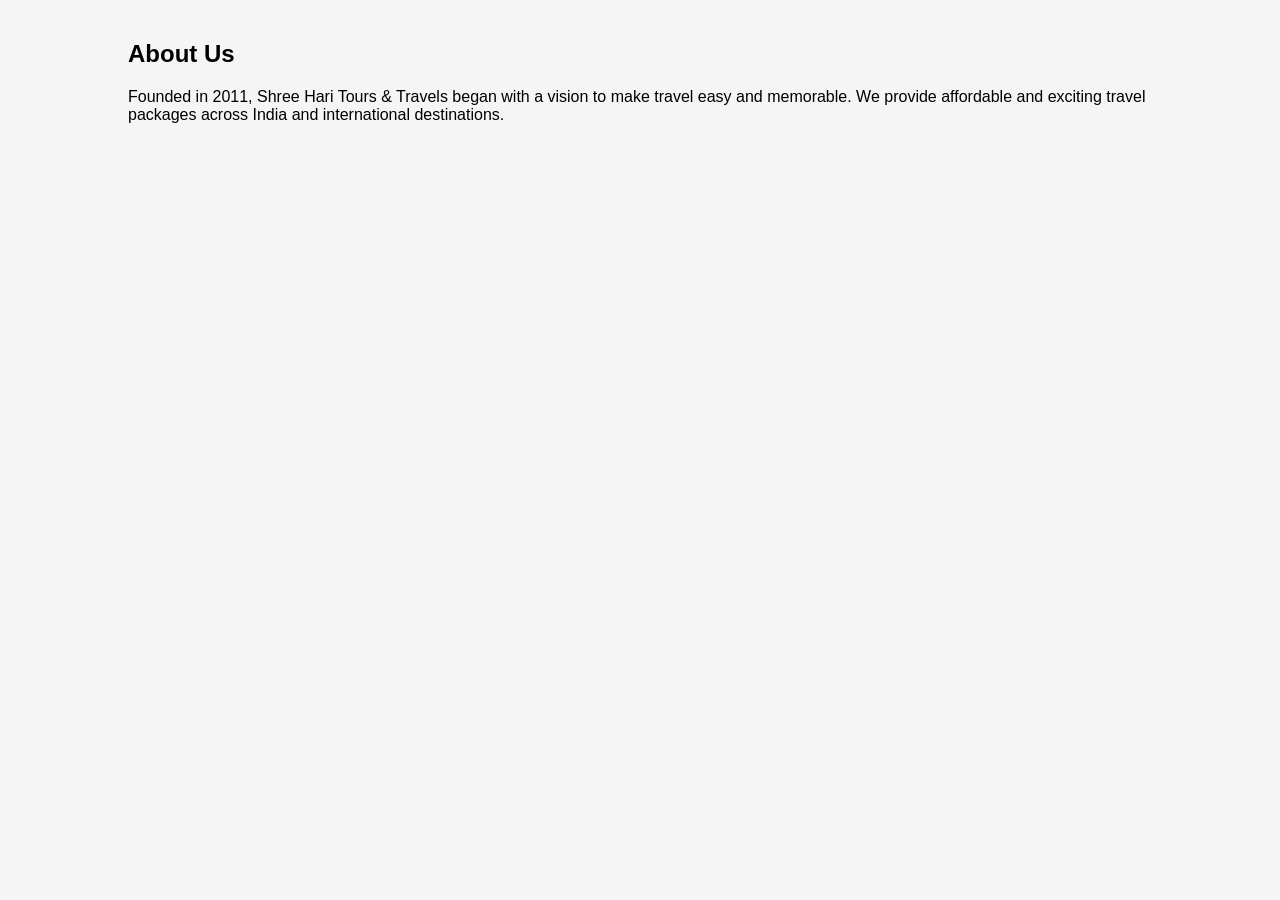
==== Assignment2/about.html @ de2c4c52 "Add files via upload" ====
<!DOCTYPE html>
<html>

<head>
<title>Page Name</title>
<link rel="stylesheet" href="style.css">
</head>

<body>

<div class="container">

<h2>About Us</h2>

<p>
Founded in 2011, Shree Hari Tours & Travels began with a vision to make travel easy and memorable.
We provide affordable and exciting travel packages across India and international destinations.
</p>

</div>

</body>

</html>
---- Assignment2/style.css ----
body{
font-family: Arial, sans-serif;
margin:0;
padding:0;
background:#f5f5f5;
}

header{
background:#0a6cff;
color:white;
padding:15px;
display:flex;
justify-content:space-between;
align-items:center;
}

nav a{
color:white;
margin:0 10px;
text-decoration:none;
font-weight:bold;
}

.container{
width:80%;
margin:auto;
padding:20px;
}

.btn{
background:#0a6cff;
color:white;
padding:10px 20px;
border:none;
cursor:pointer;
border-radius:5px;
}

.card{
background:white;
padding:15px;
margin:10px;
border-radius:8px;
box-shadow:0 0 10px rgba(0,0,0,0.1);
}

.grid{
display:grid;
grid-template-columns:repeat(3,1fr);
gap:20px;
}

input{
width:100%;
padding:10px;
margin:10px 0;
}
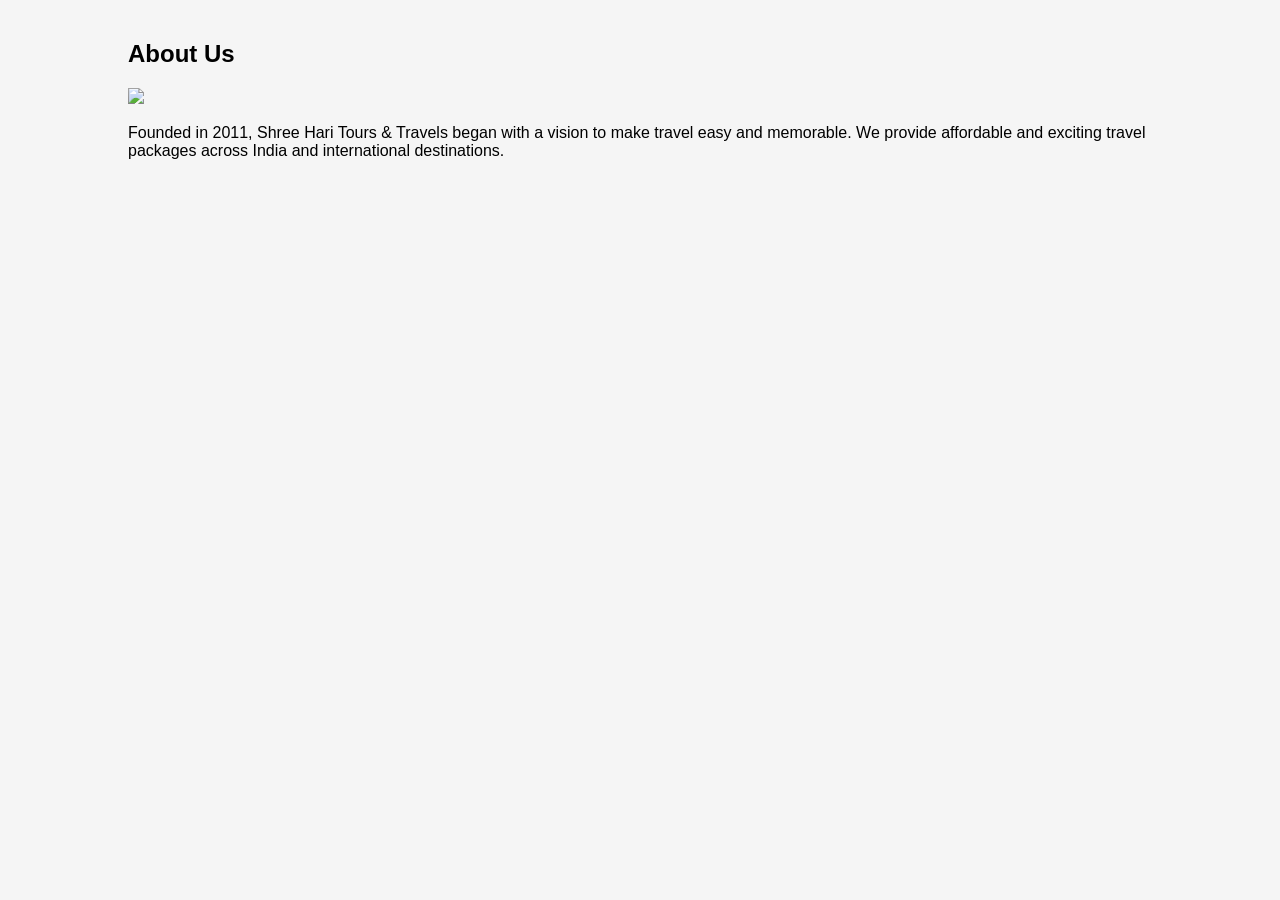
==== commit e6d97cdc: "Update about.html" ====
--- a/Assignment2/about.html
+++ b/Assignment2/about.html
@@ -2,7 +2,7 @@
 <html>
 
 <head>
-<title>Page Name</title>
+<title>About Us</title>
 <link rel="stylesheet" href="style.css">
 </head>
 
@@ -11,6 +11,8 @@
 <div class="container">
 
 <h2>About Us</h2>
+
+<img src="https://images.unsplash.com/photo-1469474968028-56623f02e42e" width="100%">
 
 <p>
 Founded in 2011, Shree Hari Tours & Travels began with a vision to make travel easy and memorable.
@@ -21,4 +23,4 @@
 
 </body>
 
-</html>+</html>
--- a/Assignment2/style.css
+++ b/Assignment2/style.css
@@ -44,6 +44,26 @@
 box-shadow:0 0 10px rgba(0,0,0,0.1);
 }
 
+.hero{
+height:400px;
+background-size:cover;
+background-position:center;
+display:flex;
+align-items:center;
+justify-content:center;
+color:white;
+font-size:40px;
+font-weight:bold;
+}
+
+.card img{
+width:100%;
+height:200px;
+object-fit:cover;
+border-radius:5px;
+margin-bottom:10px;
+}
+
 .grid{
 display:grid;
 grid-template-columns:repeat(3,1fr);
@@ -54,4 +74,5 @@
 width:100%;
 padding:10px;
 margin:10px 0;
-}+
+}
